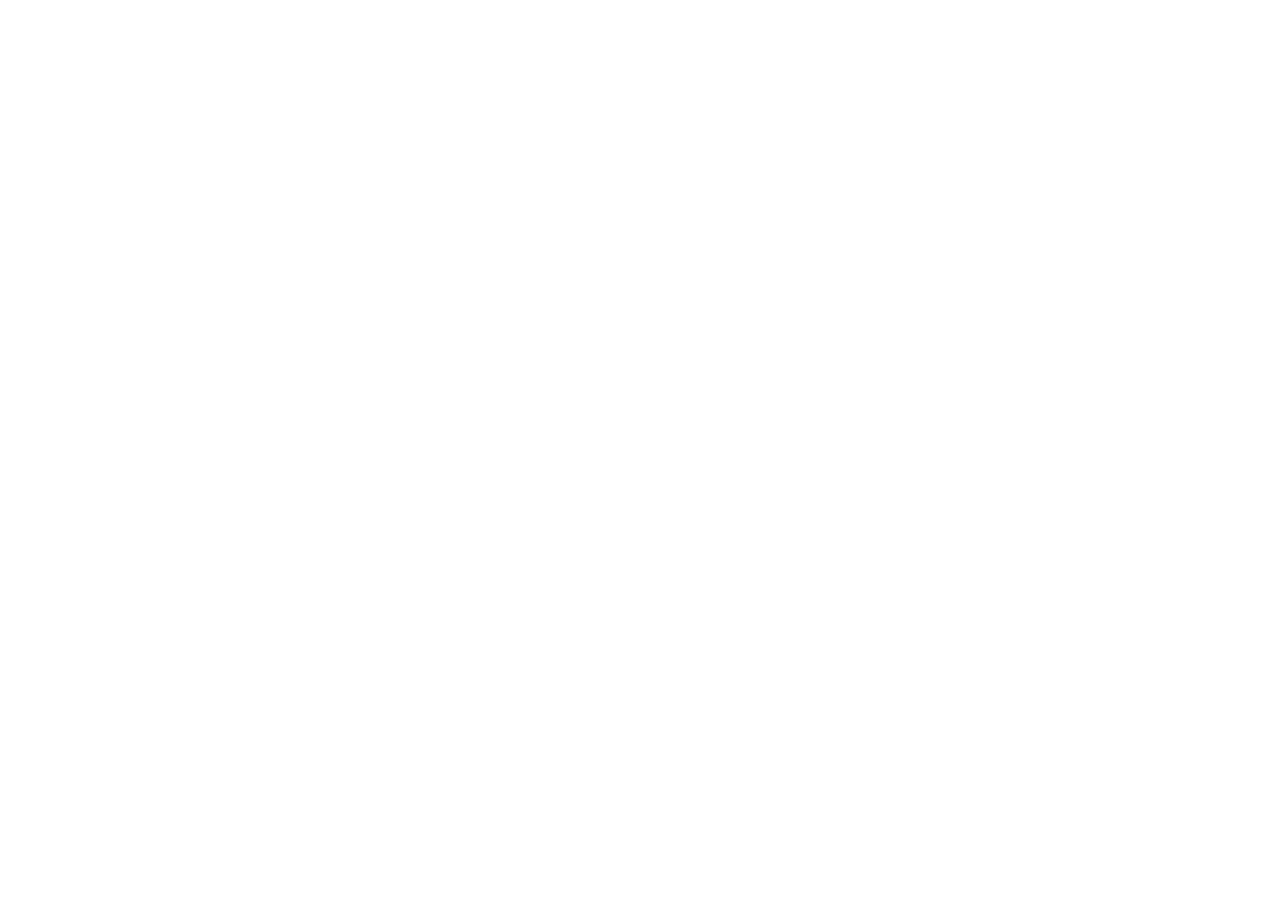
==== index.html @ 4d8abc3e "test" ====
<!DOCTYPE html>
<html lang="en">
<head>
    <meta charset="UTF-8">
    <meta name="viewport" content="width=device-width, initial-scale=1.0">
    <title>Document</title>
</head>
<body>
    
</body>
</html>
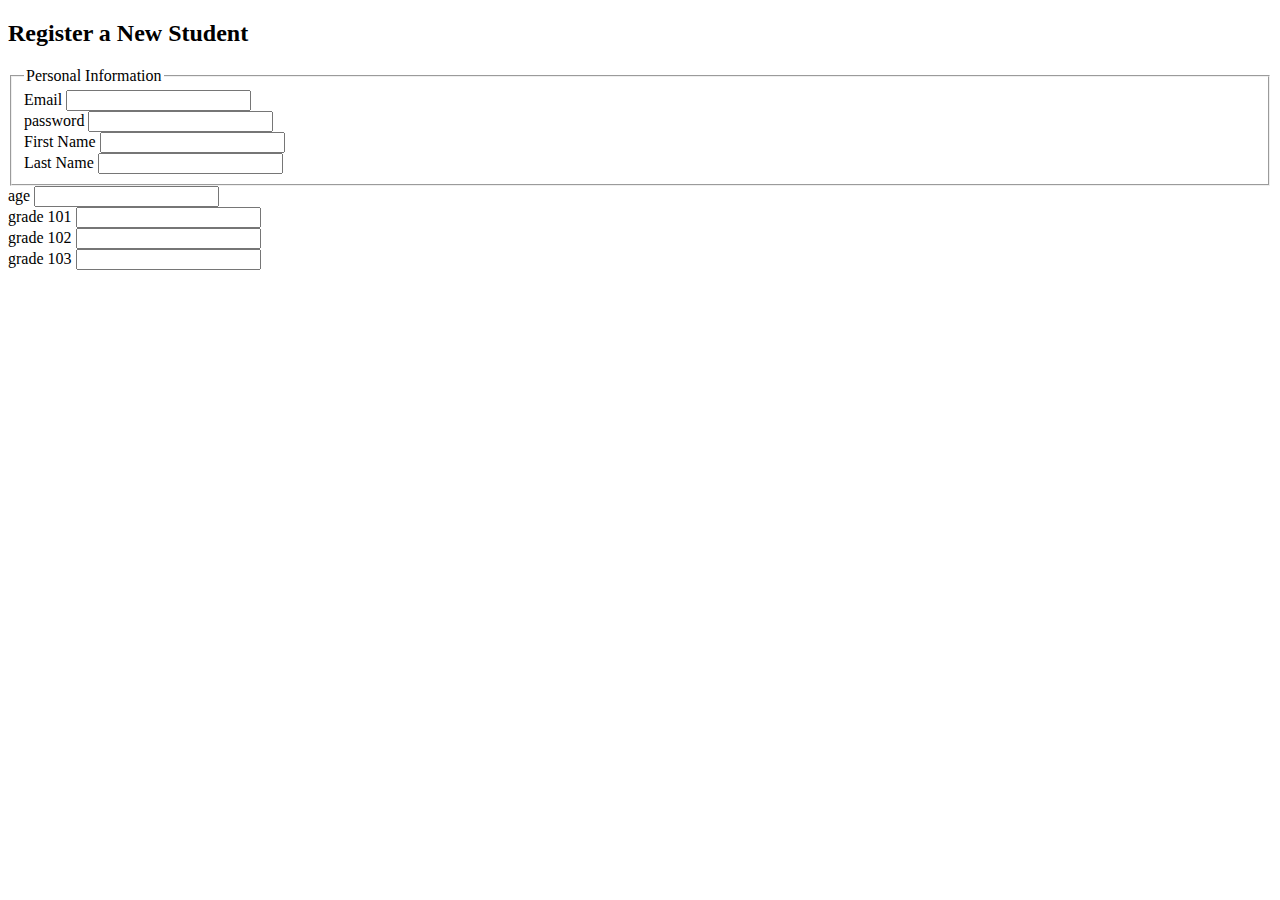
==== commit 6c34cbfc: "UserRgister" ====
--- a/index.html
+++ b/index.html
@@ -6,6 +6,61 @@
     <title>Document</title>
 </head>
 <body>
+    <!--register form
+    email,
+password,
+first name'
+last name,
+age,
+grade 101,
+grade,
+103.-->
+<header>
+<h2>Register a New Student</h2>
+<div>
+    <fieldset>
+        <legend> Personal Information</legend>
+                <div class="form-container">
+                <label>Email</label>
+                <input type="text">
+                </div>
+                <div class="form-container">
+                    <label>password</label>
+                    <input type="email">
+                </div>
+                <div class="form-container">
+                    <label>First Name</label>
+                    <input type="text">
+                </div>
+                <div class="form-container">
+                    <label>Last Name</label>
+                    <input type="text">
+                </div>
+            </div>
+            <div class="form-container">
+                <label>age</label>
+                <input type="text">
+            </div>
+        </div>
+        <div class="form-container">
+            <label>grade 101</label>
+            <input type="text">
+        </div>
+    </div>
+    <div class="form-container">
+        <label>grade 102</label>
+        <input type="text">
+    </div>
+</div>
+<div class="form-container">
+    <label>grade 103</label>
+    <input type="text">
+</div>
+            </div>
+        </fieldset>
+    </div>
     
+
+</header>
 </body>
 </html>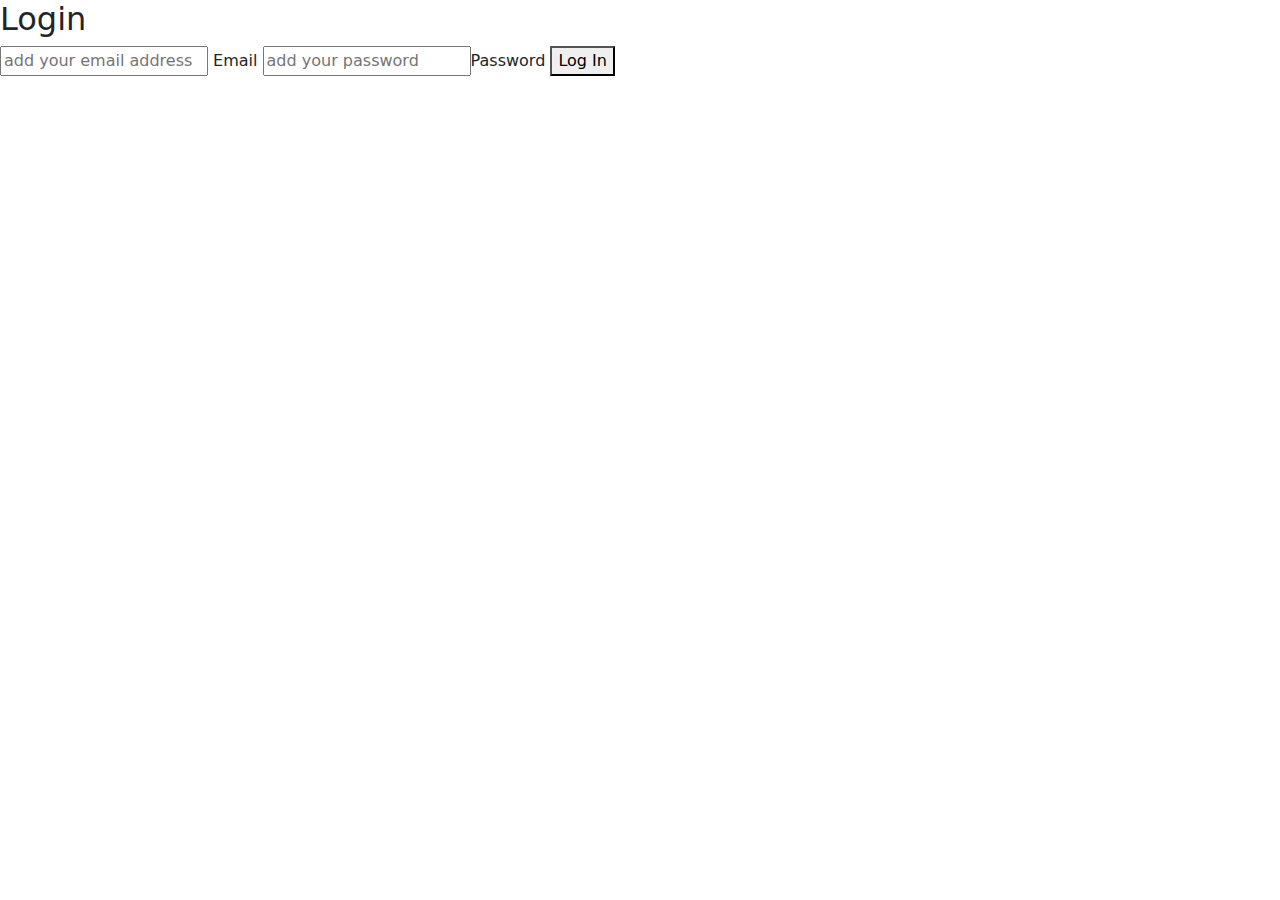
==== commit bcc22ff9: "UserRgister" ====
--- a/index.html
+++ b/index.html
@@ -3,64 +3,22 @@
 <head>
     <meta charset="UTF-8">
     <meta name="viewport" content="width=device-width, initial-scale=1.0">
-    <title>Document</title>
+    <link rel="stylesheet" href="https://cdn.jsdelivr.net/npm/bootstrap@5.3.2/dist/css/bootstrap.min.css">
+        <link rel="stylesheet" href="./styles/mystyles.css">
+    <title>User Registration System</title>
 </head>
 <body>
-    <!--register form
-    email,
-password,
-first name'
-last name,
-age,
-grade 101,
-grade,
-103.-->
-<header>
-<h2>Register a New Student</h2>
+    <div>
+        <h2>Login</h2>
 <div>
-    <fieldset>
-        <legend> Personal Information</legend>
-                <div class="form-container">
-                <label>Email</label>
-                <input type="text">
-                </div>
-                <div class="form-container">
-                    <label>password</label>
-                    <input type="email">
-                </div>
-                <div class="form-container">
-                    <label>First Name</label>
-                    <input type="text">
-                </div>
-                <div class="form-container">
-                    <label>Last Name</label>
-                    <input type="text">
-                </div>
-            </div>
-            <div class="form-container">
-                <label>age</label>
-                <input type="text">
-            </div>
-        </div>
-        <div class="form-container">
-            <label>grade 101</label>
-            <input type="text">
-        </div>
-    </div>
-    <div class="form-container">
-        <label>grade 102</label>
-        <input type="text">
-    </div>
+    <input type="email" placeholder="add your email address" id="txtEmail"> Email</input>
+    <input type="password" placeholder="add your password" id="txtPassword">Password</input>
+    <button id="btnLogin">Log In</button>
 </div>
-<div class="form-container">
-    <label>grade 103</label>
-    <input type="text">
+    <script src="./script/jQuery.3-7.js"></script>
+    <script src="./script/storeManager.js"></script>
+    <script src="./script/login.js"></script>
 </div>
-            </div>
-        </fieldset>
-    </div>
-    
 
-</header>
 </body>
 </html>--- a/styles/mystyles.css
+++ b/styles/mystyles.css
@@ -0,0 +1,129 @@
+/*global*/
+/*page*/
+
+
+/*header*/
+.box {
+  display: inline;
+  width: 100px;
+  text-align: center;
+  align-items: center;
+  justify-content: space-between;
+}
+.h2{
+  text-align: center;
+  font-size: 10vh;
+  color: red;
+}
+
+/*.mb-3 {
+    display: table;
+    text-align: center;
+    color: black;
+    width: 100%;
+    align-items: center;
+    box-sizing: border-box;
+    font-size: 30vw; 
+  }*/
+  .header-h{
+    width: 250px;
+    border: 1px solid black;
+    padding: 30px;
+  }
+  .form-label{
+    font-size: 10vh;
+    color: blue;
+  }
+  .btn-custom {
+    background-color: lightblue;
+    width: 200px; 
+    /* Change the background color to your desired color */
+  }
+  .form-control{
+    background-color: lightblue;
+    width: 100%;
+    height: 45px;
+    align-items: center;
+
+  }
+
+ .table {
+    border-collapse: collapse;
+    width: 80%;
+    margin: 30px auto;
+    border: 1px solid black;
+}
+
+.td {
+    border: 1px solid black;
+    padding: 8px;
+    text-align: left;
+}
+
+th {
+    background-color: #f2f2f2;
+}
+
+.tr {
+    background-color: grey;
+}
+
+/*.header {
+  width: 250px; /* Set the width you want */
+  /* You can adjust the width as needed 
+  background-color: grey;
+  border: 1px solid black;
+  padding: 10px;
+  text-align: left;
+  
+  margin: 10% auto;
+  
+}*/
+
+
+  .btn-primaryn{
+  justify-content: center;
+  background-color: lightblue;
+}
+  .form-text{
+    font-size: 5vh;
+    color: blue;
+  }
+
+ 
+  
+  
+  .box :first-child {
+    align-self: center;
+  }
+  .error{
+    background-color: red;
+  }
+  
+  /* Total width: 160px
+       Total height: 80px
+       Content box width: 160px - (2 * 20px) - (2 * 8px) = 104px
+       Content box height: 80px - (2 * 20px) - (2 * 8px) = 24px */
+  
+  /*
+    
+   
+  
+  .form-label {
+    padding-right: 10px;
+    
+  }
+  div.form-example {
+    display: table-row;
+  }
+  
+  label,
+  input {
+    display: table-cell;
+    margin-bottom: 10px;
+  }
+  /*body*/
+  
+  
+ 
+  